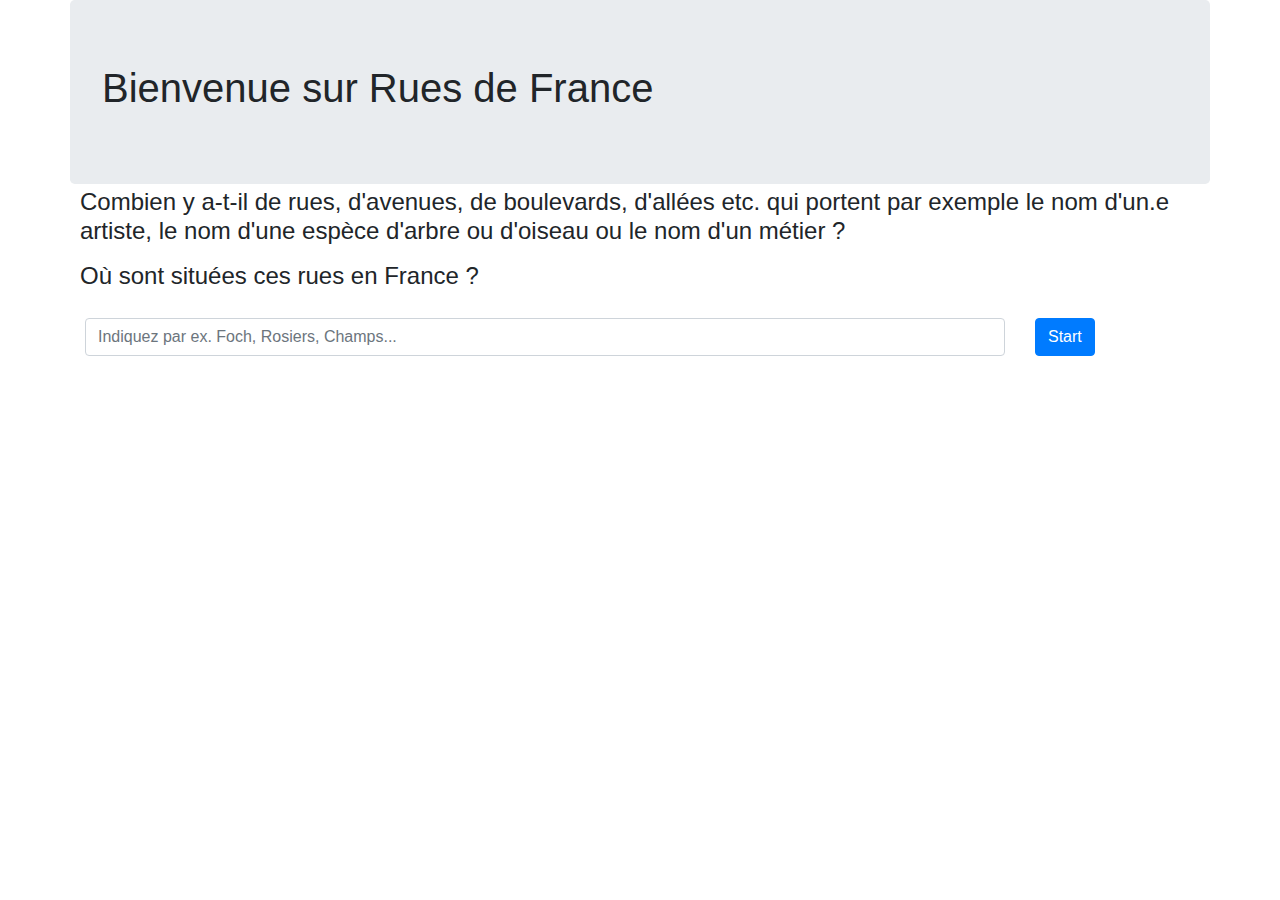
==== webapps/rues-de-france/index.html @ a20550ac "New version of repo" ====
<!DOCTYPE html>
<html lang="en">
<head>
    <meta charset="UTF-8">
    <meta name="viewport" content="width=device-width, initial-scale=1, shrink-to-fit=no">
    <link rel="stylesheet" href="https://stackpath.bootstrapcdn.com/bootstrap/4.3.1/css/bootstrap.min.css" integrity="sha384-ggOyR0iXCbMQv3Xipma34MD+dH/1fQ784/j6cY/iJTQUOhcWr7x9JvoRxT2MZw1T" crossorigin="anonymous">
    <link rel="stylesheet" href="jquery-jvectormap-2.0.5/jquery-jvectormap-2.0.5.css" type="text/css" media="screen"/>
    <script src="https://ajax.googleapis.com/ajax/libs/jquery/3.5.1/jquery.min.js"></script>
    <script src="https://cdnjs.cloudflare.com/ajax/libs/popper.js/1.16.0/umd/popper.min.js"></script>
    <script src="https://maxcdn.bootstrapcdn.com/bootstrap/4.3.1/js/bootstrap.min.js"></script>
    <script src="jquery-jvectormap-2.0.5/jquery-jvectormap-2.0.5.min.js" ></script>
    <script src="jquery-jvectormap-fr_regions_2016-merc.js"></script>
    <script src="jquery-jvectormap-fr-merc.js"></script>
    
    <title>Rues de France</title>
</head>
<body>
    
    <div class="container">
        <div class="jumbotron row mb-1">
            <h1>Bienvenue sur Rues de France</h1>
        </div>
    
        <div class="row mb-1" style="padding-left: 10px; padding-right: 10px;">
        <h4>
            <p>
                Combien y a-t-il de rues, d'avenues, de boulevards, d'allées etc. qui portent par exemple le nom d'un.e artiste, le nom d'une espèce d'arbre ou d'oiseau ou le nom d'un métier ?
            </p>
            
            <p>Où sont situées ces rues en France ?</p>
        </h4>
        </div>
    
        <div class="row mb-2">
            <div class="col-sm-6 col-lg-10">
                <input type="text" id="uploaded_street_name" class="form-control form-control" placeholder="Indiquez par ex. Foch, Rosiers, Champs...">
            </div>

            <div class="col-sm-6 col-lg-2">
                <button class="button btn btn-primary" id="requestbutton" type="button">Start</button>
            </div>
        </div>
    
        <div class="row mb-2">
            <div class="col-sm-6">
                <h4 id="total_number"></h4>
            </div>
            <!-- https://stackoverflow.com/questions/52373042/html-box-with-inside-a-list-of-element -->
            <div class="col-sm-6">
                <div id="map-dens" style="width: 100%; height: 320px"></div>
            </div>
        </div>
    </div>

    <script>

        $('#requestbutton').click(function() {
            if(document.getElementById("uploaded_street_name").value.length == 0)
            {
                alert("Veuillez remplir ce champ")
            } else {
            makeRequest();}
        });

        $('#uploaded_street_name').keypress(function (e){
            var key = e.which;
                if(key == 13)  // 13 is RETURN key code
                    {if(document.getElementById("uploaded_street_name").value.length == 0)
                    {
                        alert("Veuillez remplir ce champ")
                    } else {   
                        makeRequest();}  
                    }
        });

        function makeRequest() {

            $('#requestbutton').html('<span class="spinner-border spinner-border-sm mr-2" role="status" aria-hidden="true"></span>Processing...').addClass('disabled');

            var street_name = document.getElementById("uploaded_street_name").value;
            var data = {"street_name": street_name};
            
            $.ajax({
               url: "https://234zziyame.execute-api.eu-west-3.amazonaws.com/v1/submit_button_lambda_handler",
               type: "POST",
               data: JSON.stringify(data),
               success: function(response) {

                //handle the response received from AWS
                handleResponse(response);
               }
            });

        }

        function handleResponse(analysisResult) {
               
            densData = analysisResult["nbr_streets_per_region"];
            totStreetNbr = analysisResult["total_street_nbr"];
            console.log(densData);

            // clean map area
            document.getElementById("map-dens").innerHTML='';
            // clean text box
            document.getElementById("uploaded_street_name").value='';

            // show results on map
            $('#map-dens').vectorMap({
                map: 'fr_merc',
                series: {
                    regions: [{
                        values: densData,
                        scale: ['#C8EEFF', '#0071A4'],
                        normalizeFunction: 'polynomial'
                    }]
                },
                onRegionTipShow: function(e, el, code){
                el.html(el.html()+' - '+densData[code]+' résultat(s)');
                }
            });

            // total number of requested street 
            $('#total_number').html(analysisResult["total_street_nbr"])
            
            // reinitialize request button
            $('#requestbutton').html('Start').removeClass('disabled');

       }

    </script>

</body>
</html>
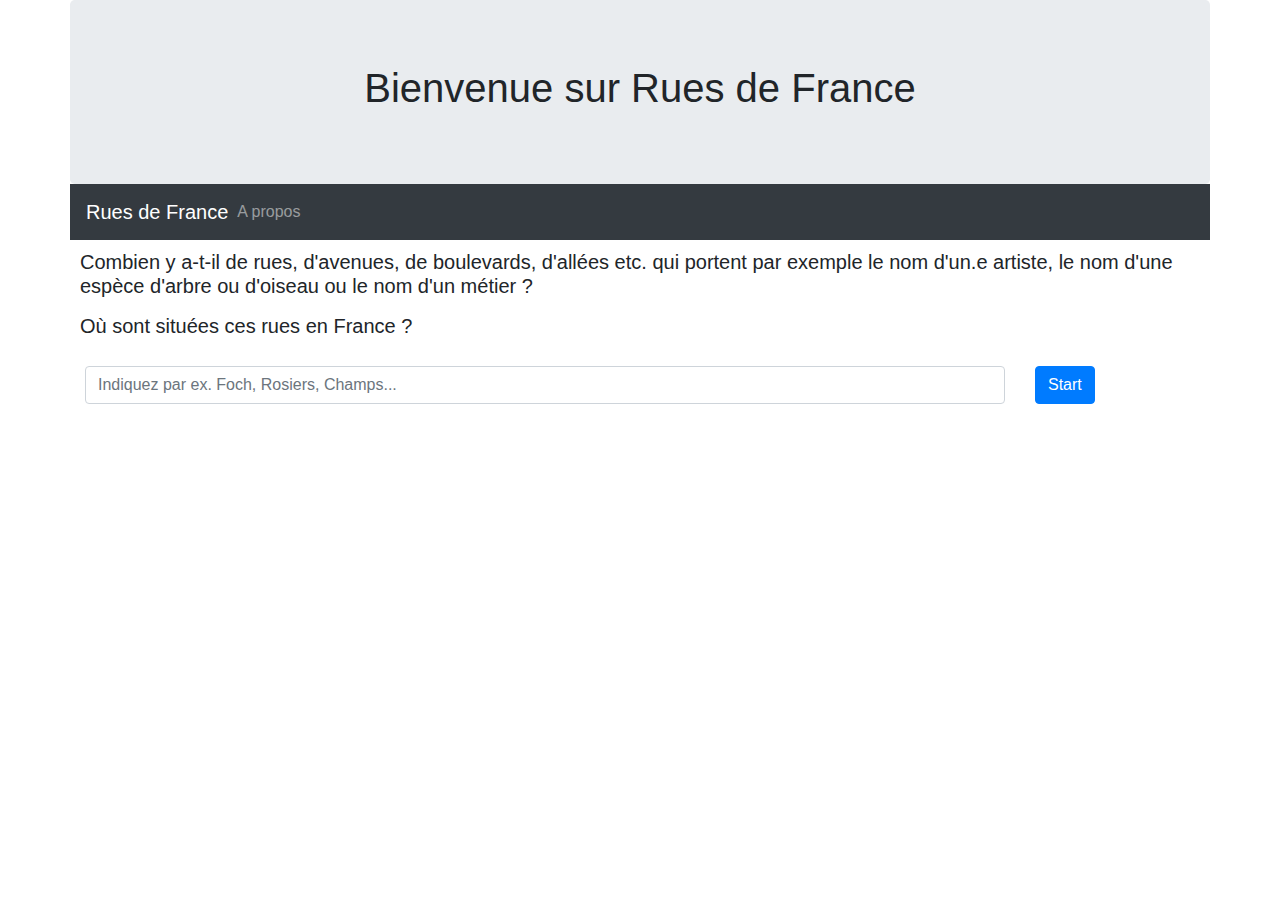
==== commit a39a4da7: "Updated rues de france" ====
--- a/webapps/rues-de-france/index.html
+++ b/webapps/rues-de-france/index.html
@@ -16,19 +16,38 @@
 </head>
 <body>
     
+    <div class="jumbotron text-center container" style="margin-bottom:0">
+        <h1>Bienvenue sur Rues de France</h1>
+    </div>
+    
+
+    <nav class="navbar navbar-expand-sm bg-dark navbar-dark container">
+        <a class="navbar-brand" href="#">Rues de France</a>
+        <button class="navbar-toggler" type="button" data-toggle="collapse" data-target="#collapsibleNavbar">
+            <span class="navbar-toggler-icon"></span>
+        </button>
+        <div class="collapse navbar-collapse row" id="collapsibleNavbar">
+            <ul class="navbar-nav">
+                <li class="nav-item">
+                    <a class="nav-link" href="about.html">A propos</a>
+                </li>
+                <!-- <li class="nav-item">
+                    <a class="nav-link" href="#">Exemples</a>
+                </li>    -->
+            </ul>
+        </div>  
+    </nav>
+
     <div class="container">
-        <div class="jumbotron row mb-1">
-            <h1>Bienvenue sur Rues de France</h1>
-        </div>
-    
-        <div class="row mb-1" style="padding-left: 10px; padding-right: 10px;">
-        <h4>
+
+        <div class="row mb-1" style="padding-left: 10px; padding-right: 10px; padding-top: 10px;">
+        <h5>
             <p>
                 Combien y a-t-il de rues, d'avenues, de boulevards, d'allées etc. qui portent par exemple le nom d'un.e artiste, le nom d'une espèce d'arbre ou d'oiseau ou le nom d'un métier ?
             </p>
             
             <p>Où sont situées ces rues en France ?</p>
-        </h4>
+        </h5>
         </div>
     
         <div class="row mb-2">
@@ -47,7 +66,7 @@
             </div>
             <!-- https://stackoverflow.com/questions/52373042/html-box-with-inside-a-list-of-element -->
             <div class="col-sm-6">
-                <div id="map-dens" style="width: 100%; height: 320px"></div>
+                <div id="map-dens" style="width: 100%; height: 310px"></div>
             </div>
         </div>
     </div>
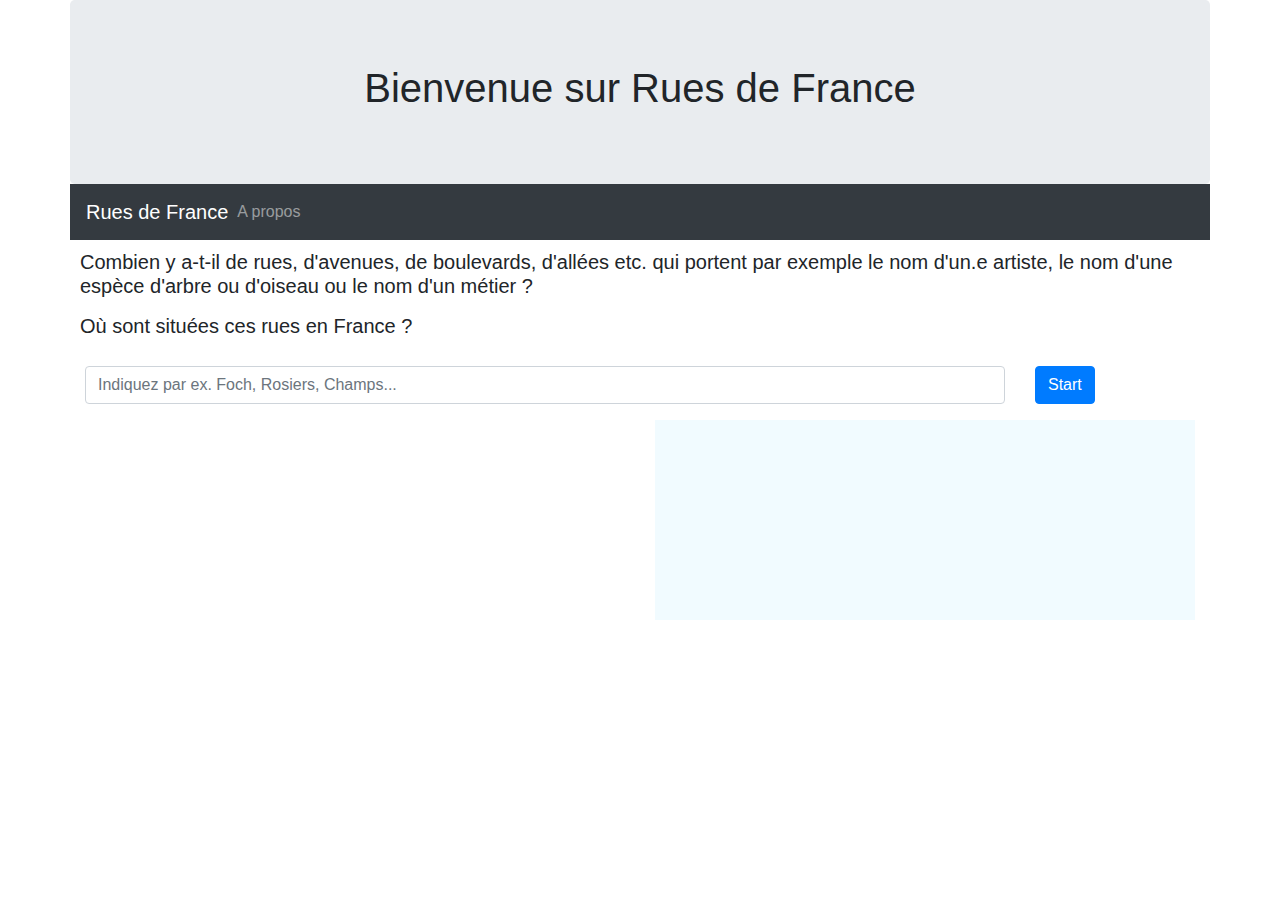
==== commit 6289b040: "Changed API call to prod version" ====
--- a/webapps/rues-de-france/index.html
+++ b/webapps/rues-de-france/index.html
@@ -5,6 +5,7 @@
     <meta name="viewport" content="width=device-width, initial-scale=1, shrink-to-fit=no">
     <link rel="stylesheet" href="https://stackpath.bootstrapcdn.com/bootstrap/4.3.1/css/bootstrap.min.css" integrity="sha384-ggOyR0iXCbMQv3Xipma34MD+dH/1fQ784/j6cY/iJTQUOhcWr7x9JvoRxT2MZw1T" crossorigin="anonymous">
     <link rel="stylesheet" href="jquery-jvectormap-2.0.5/jquery-jvectormap-2.0.5.css" type="text/css" media="screen"/>
+    <link rel="stylesheet" href="style.css" type="text/css">
     <script src="https://ajax.googleapis.com/ajax/libs/jquery/3.5.1/jquery.min.js"></script>
     <script src="https://cdnjs.cloudflare.com/ajax/libs/popper.js/1.16.0/umd/popper.min.js"></script>
     <script src="https://maxcdn.bootstrapcdn.com/bootstrap/4.3.1/js/bootstrap.min.js"></script>
@@ -16,11 +17,12 @@
 </head>
 <body>
     
+    <!-- jumbotron -->
     <div class="jumbotron text-center container" style="margin-bottom:0">
         <h1>Bienvenue sur Rues de France</h1>
     </div>
     
-
+    <!-- navbar -->
     <nav class="navbar navbar-expand-sm bg-dark navbar-dark container">
         <a class="navbar-brand" href="#">Rues de France</a>
         <button class="navbar-toggler" type="button" data-toggle="collapse" data-target="#collapsibleNavbar">
@@ -40,39 +42,54 @@
 
     <div class="container">
 
+        <!-- Presentation of app -->
         <div class="row mb-1" style="padding-left: 10px; padding-right: 10px; padding-top: 10px;">
-        <h5>
-            <p>
-                Combien y a-t-il de rues, d'avenues, de boulevards, d'allées etc. qui portent par exemple le nom d'un.e artiste, le nom d'une espèce d'arbre ou d'oiseau ou le nom d'un métier ?
-            </p>
+            <h5>
+                <p>
+                    Combien y a-t-il de rues, d'avenues, de boulevards, d'allées etc. qui portent par exemple le nom d'un.e artiste, le nom d'une espèce d'arbre ou d'oiseau ou le nom d'un métier ?
+                </p>
             
-            <p>Où sont situées ces rues en France ?</p>
-        </h5>
+                <p>Où sont situées ces rues en France ?</p>
+            </h5>
         </div>
     
         <div class="row mb-2">
+            <!-- form -->
             <div class="col-sm-6 col-lg-10">
                 <input type="text" id="uploaded_street_name" class="form-control form-control" placeholder="Indiquez par ex. Foch, Rosiers, Champs...">
             </div>
 
+            <!-- Start/Processing button -->
             <div class="col-sm-6 col-lg-2">
                 <button class="button btn btn-primary" id="requestbutton" type="button">Start</button>
             </div>
         </div>
     
         <div class="row mb-2">
-            <div class="col-sm-6">
-                <h4 id="total_number"></h4>
-            </div>
-            <!-- https://stackoverflow.com/questions/52373042/html-box-with-inside-a-list-of-element -->
+            
+            <!-- France map -->
             <div class="col-sm-6">
                 <div id="map-dens" style="width: 100%; height: 310px"></div>
             </div>
+            
+            <div class="col-sm-6">
+                <!-- Total number of streets corresponding to query -->
+                <div class="container">
+                    <h4 id="total_number"></h4>
+                </div>
+ 
+                <!-- List of towns corresponding to query with a limit of 100 -->
+                <div class="container ex1">
+                    <ul id="town_list"></ul>
+                </div>
+            </div>
+              
         </div>
     </div>
 
     <script>
 
+        // get user request 
         $('#requestbutton').click(function() {
             if(document.getElementById("uploaded_street_name").value.length == 0)
             {
@@ -81,6 +98,7 @@
             makeRequest();}
         });
 
+        // do not tolerate empty requests
         $('#uploaded_street_name').keypress(function (e){
             var key = e.which;
                 if(key == 13)  // 13 is RETURN key code
@@ -92,6 +110,7 @@
                     }
         });
 
+        // trigger AWS API Gateway
         function makeRequest() {
 
             $('#requestbutton').html('<span class="spinner-border spinner-border-sm mr-2" role="status" aria-hidden="true"></span>Processing...').addClass('disabled');
@@ -100,7 +119,10 @@
             var data = {"street_name": street_name};
             
             $.ajax({
+               // Prod
                url: "https://234zziyame.execute-api.eu-west-3.amazonaws.com/v1/submit_button_lambda_handler",
+               // Dev
+               //url: "https://ydiinbptd2.execute-api.eu-west-3.amazonaws.com/default/ruesdefrance_dev",
                type: "POST",
                data: JSON.stringify(data),
                success: function(response) {
@@ -116,12 +138,16 @@
                
             densData = analysisResult["nbr_streets_per_region"];
             totStreetNbr = analysisResult["total_street_nbr"];
+            townList = analysisResult["town_zip_list"];
             console.log(densData);
+            console.log(townList);
 
             // clean map area
             document.getElementById("map-dens").innerHTML='';
             // clean text box
             document.getElementById("uploaded_street_name").value='';
+            // clean town list box
+            document.getElementById("town_list").value='';
 
             // show results on map
             $('#map-dens').vectorMap({
@@ -138,8 +164,11 @@
                 }
             });
 
-            // total number of requested street 
-            $('#total_number').html(analysisResult["total_street_nbr"])
+            // total number of results for requested street name
+            $('#total_number').html(totStreetNbr)
+
+            // list of streets with their town and department zip code
+            $('#town_list').html(townList)
             
             // reinitialize request button
             $('#requestbutton').html('Start').removeClass('disabled');
@@ -149,4 +178,4 @@
     </script>
 
 </body>
-</html>+</html>
--- a/webapps/rues-de-france/style.css
+++ b/webapps/rues-de-france/style.css
@@ -0,0 +1,5 @@
+div.ex1 {
+    background-color: rgb(241, 251, 255);
+    height: 200px;
+    overflow-y: scroll;
+}